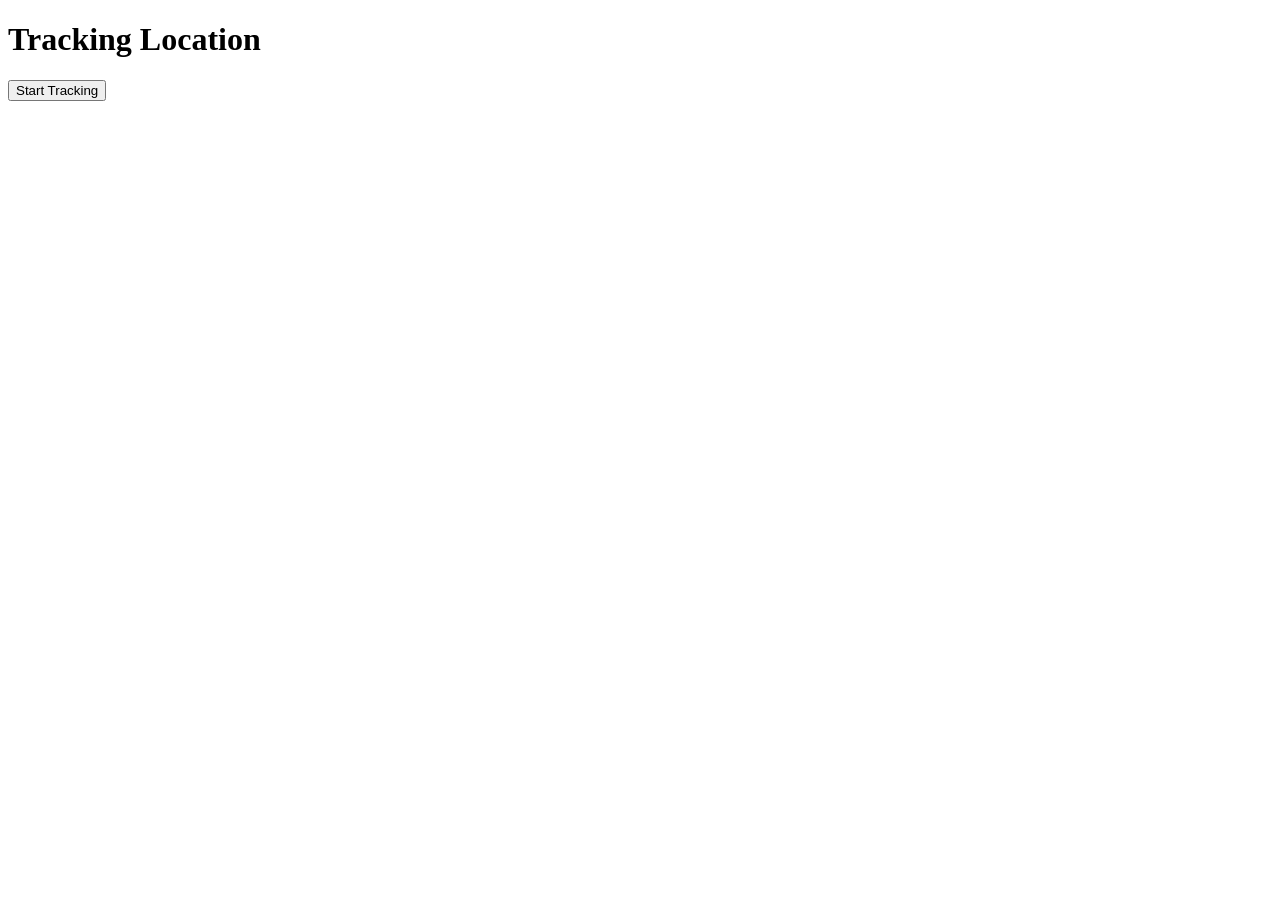
==== index.html @ f11fea8b "move index.html to root" ====
<!DOCTYPE html>
<html lang="en">
  <head>
    <meta charset="UTF-8" />
    <meta name="viewport" content="width=device-width, initial-scale=1.0" />
    <title>Get Location Every Second</title>
  </head>
  <body>
    <h1>Tracking Location</h1>
    <button id="start-tracking-btn">Start Tracking</button>
    <div id="location-display"></div>
    <!-- Container for location divs -->

    <script>
      function generateRandomCarId() {
        const characters =
          "ABCDEFGHIJKLMNOPQRSTUVWXYZabcdefghijklmnopqrstuvwxyz0123456789"; // All possible characters
        let carId = "";
        for (let i = 0; i < 10; i++) {
          // Length of car_id, you can adjust this as needed
          const randomIndex = Math.floor(Math.random() * characters.length);
          carId += characters[randomIndex];
        }
        return carId;
      }

      const car_id = generateRandomCarId(); // Example car_id, replace with actual value

      // Function to get the current location and send it to the backend
      function trackLocation() {
        if (navigator.geolocation) {
          navigator.geolocation.getCurrentPosition(
            function (position) {
              const latitude = position.coords.latitude;
              const longitude = position.coords.longitude;

              // Create a new div element for this location
              const locationDiv = document.createElement("div");
              locationDiv.classList.add("location");
              locationDiv.innerText = `Latitude: ${latitude}, Longitude: ${longitude}`;

              // Append the new location div below the previous one
              document
                .getElementById("location-display")
                .appendChild(locationDiv);

              // Send the data to your backend server (replace with your server URL)
              fetch("http://127.0.0.1:5000/track-location", {
                method: "POST",
                headers: {
                  "Content-Type": "application/json",
                },
                body: JSON.stringify({
                  car_id: car_id,
                  latitude: latitude,
                  longitude: longitude,
                }),
              });
            },
            function (error) {
              const locationDiv = document.createElement("div");
              locationDiv.classList.add("location");
              locationDiv.innerText =
                "Error fetching location: " + error.message;
              document
                .getElementById("location-display")
                .appendChild(locationDiv);
            }
          );
        } else {
          const locationDiv = document.createElement("div");
          locationDiv.classList.add("location");
          locationDiv.innerText =
            "Geolocation is not supported by this browser.";
          document.getElementById("location-display").appendChild(locationDiv);
        }
      }

      // Start the tracking every second when the button is clicked
      document
        .getElementById("start-tracking-btn")
        .addEventListener("click", function () {
          setInterval(trackLocation, 1000); // Fetch location every 1 second
        });
    </script>
  </body>
</html>
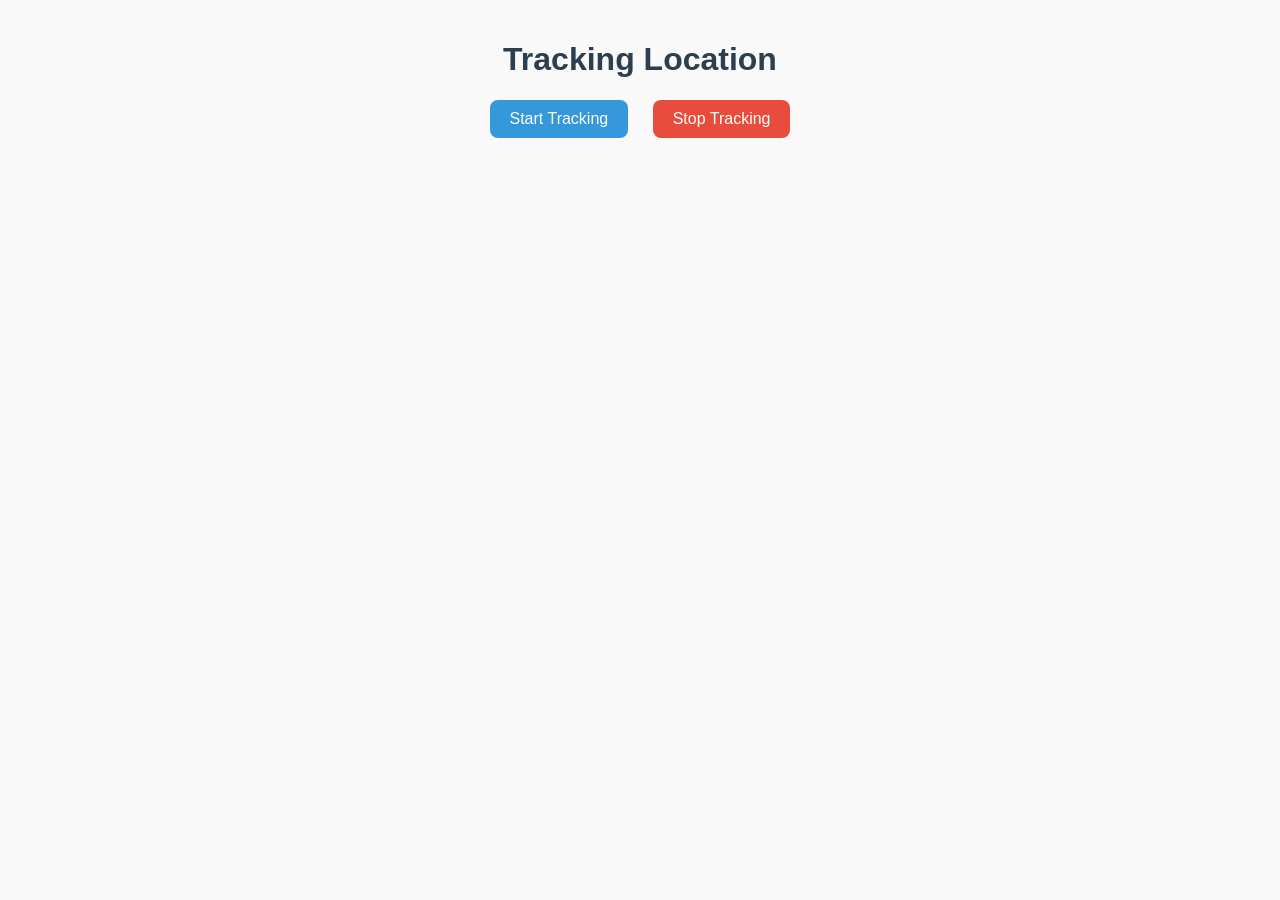
==== commit b1e8b797: "organized the repo. add docker file for get location. solve the port numbers problem" ====
--- a/index.html
+++ b/index.html
@@ -4,29 +4,93 @@
     <meta charset="UTF-8" />
     <meta name="viewport" content="width=device-width, initial-scale=1.0" />
     <title>Get Location Every Second</title>
+    <style>
+      body {
+        font-family: Arial, sans-serif;
+        background-color: #f9f9f9;
+        color: #333;
+        margin: 0;
+        padding: 20px;
+      }
+
+      h1 {
+        text-align: center;
+        color: #2c3e50;
+      }
+
+      .button-container {
+        text-align: center;
+        margin-bottom: 20px;
+      }
+
+      button {
+        padding: 10px 20px;
+        font-size: 16px;
+        margin: 0 10px;
+        border: none;
+        border-radius: 8px;
+        cursor: pointer;
+        transition: background-color 0.3s;
+      }
+
+      #start-tracking-btn {
+        background-color: #3498db;
+        color: white;
+      }
+
+      #start-tracking-btn:hover {
+        background-color: #2980b9;
+      }
+
+      #stop-tracking-btn {
+        background-color: #e74c3c;
+        color: white;
+      }
+
+      #stop-tracking-btn:hover {
+        background-color: #c0392b;
+      }
+
+      #location-display {
+        max-width: 600px;
+        margin: 0 auto;
+        padding: 10px;
+      }
+
+      .location {
+        background-color: #ffffff;
+        padding: 10px;
+        margin-bottom: 8px;
+        border-left: 5px solid #2ecc71;
+        box-shadow: 0 2px 5px rgba(0, 0, 0, 0.1);
+        border-radius: 4px;
+      }
+    </style>
   </head>
   <body>
     <h1>Tracking Location</h1>
-    <button id="start-tracking-btn">Start Tracking</button>
+    <div class="button-container">
+      <button id="start-tracking-btn">Start Tracking</button>
+      <button id="stop-tracking-btn">Stop Tracking</button>
+    </div>
     <div id="location-display"></div>
-    <!-- Container for location divs -->
 
     <script>
       function generateRandomCarId() {
         const characters =
-          "ABCDEFGHIJKLMNOPQRSTUVWXYZabcdefghijklmnopqrstuvwxyz0123456789"; // All possible characters
+          "ABCDEFGHIJKLMNOPQRSTUVWXYZabcdefghijklmnopqrstuvwxyz0123456789";
         let carId = "";
         for (let i = 0; i < 10; i++) {
-          // Length of car_id, you can adjust this as needed
           const randomIndex = Math.floor(Math.random() * characters.length);
           carId += characters[randomIndex];
         }
         return carId;
       }
 
-      const car_id = generateRandomCarId(); // Example car_id, replace with actual value
+      const car_id = generateRandomCarId();
 
-      // Function to get the current location and send it to the backend
+      let trackingInterval = null;
+
       function trackLocation() {
         if (navigator.geolocation) {
           navigator.geolocation.getCurrentPosition(
@@ -34,18 +98,15 @@
               const latitude = position.coords.latitude;
               const longitude = position.coords.longitude;
 
-              // Create a new div element for this location
               const locationDiv = document.createElement("div");
               locationDiv.classList.add("location");
               locationDiv.innerText = `Latitude: ${latitude}, Longitude: ${longitude}`;
 
-              // Append the new location div below the previous one
               document
                 .getElementById("location-display")
                 .appendChild(locationDiv);
 
-              // Send the data to your backend server (replace with your server URL)
-              fetch("http://127.0.0.1:5000/track-location", {
+              fetch("https://get-location-5b6d3fa74446.hosted.ghaymah.systems/track-location", {
                 method: "POST",
                 headers: {
                   "Content-Type": "application/json",
@@ -76,11 +137,21 @@
         }
       }
 
-      // Start the tracking every second when the button is clicked
       document
         .getElementById("start-tracking-btn")
         .addEventListener("click", function () {
-          setInterval(trackLocation, 1000); // Fetch location every 1 second
+          if (!trackingInterval) {
+            trackingInterval = setInterval(trackLocation, 1000);
+          }
+        });
+
+      document
+        .getElementById("stop-tracking-btn")
+        .addEventListener("click", function () {
+          if (trackingInterval) {
+            clearInterval(trackingInterval);
+            trackingInterval = null;
+          }
         });
     </script>
   </body>
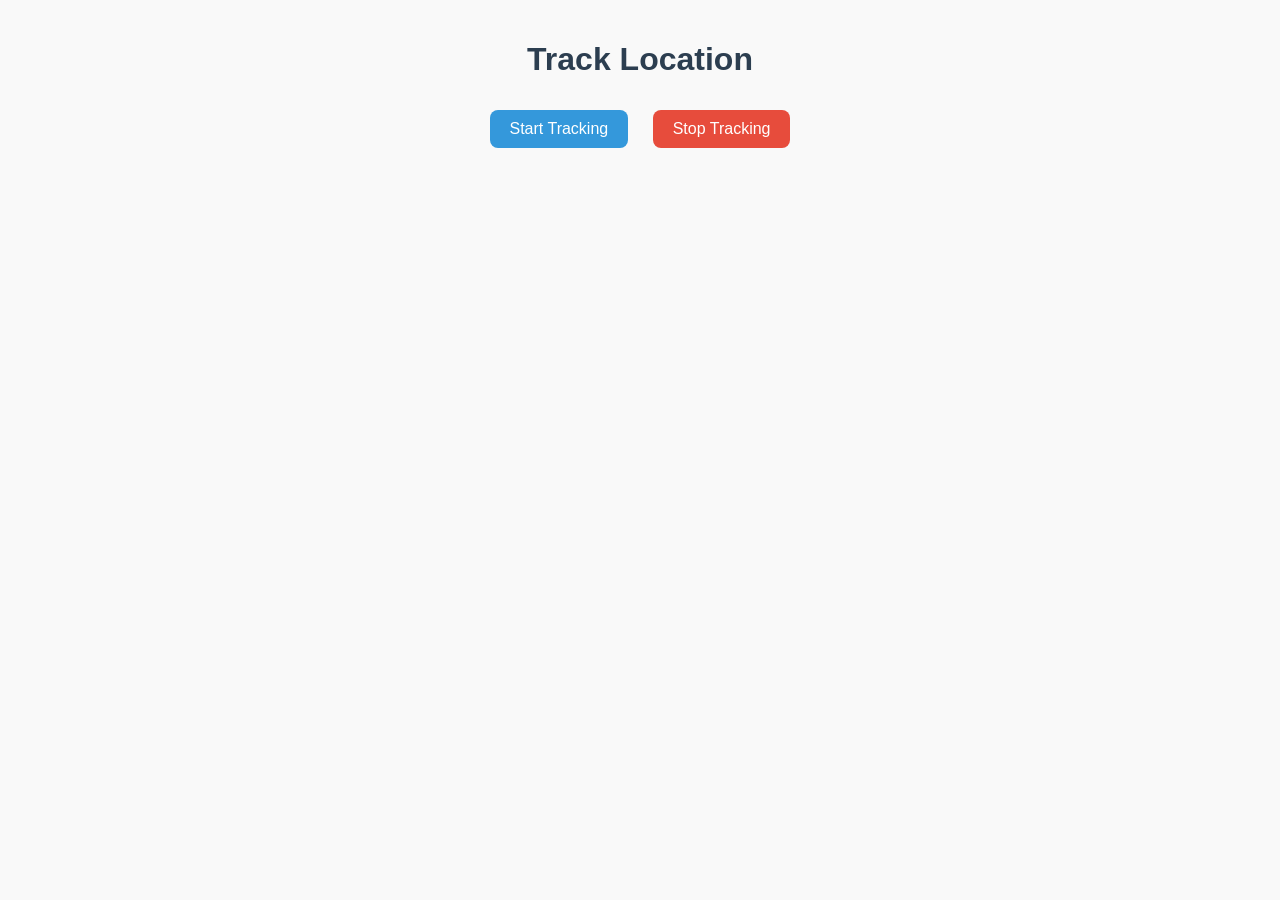
==== commit 52fb9e9c: "edit the style of index.html" ====
--- a/index.html
+++ b/index.html
@@ -26,7 +26,7 @@
       button {
         padding: 10px 20px;
         font-size: 16px;
-        margin: 0 10px;
+        margin: 10px 10px;
         border: none;
         border-radius: 8px;
         cursor: pointer;
@@ -68,7 +68,7 @@
     </style>
   </head>
   <body>
-    <h1>Tracking Location</h1>
+    <h1>Track Location</h1>
     <div class="button-container">
       <button id="start-tracking-btn">Start Tracking</button>
       <button id="stop-tracking-btn">Stop Tracking</button>
